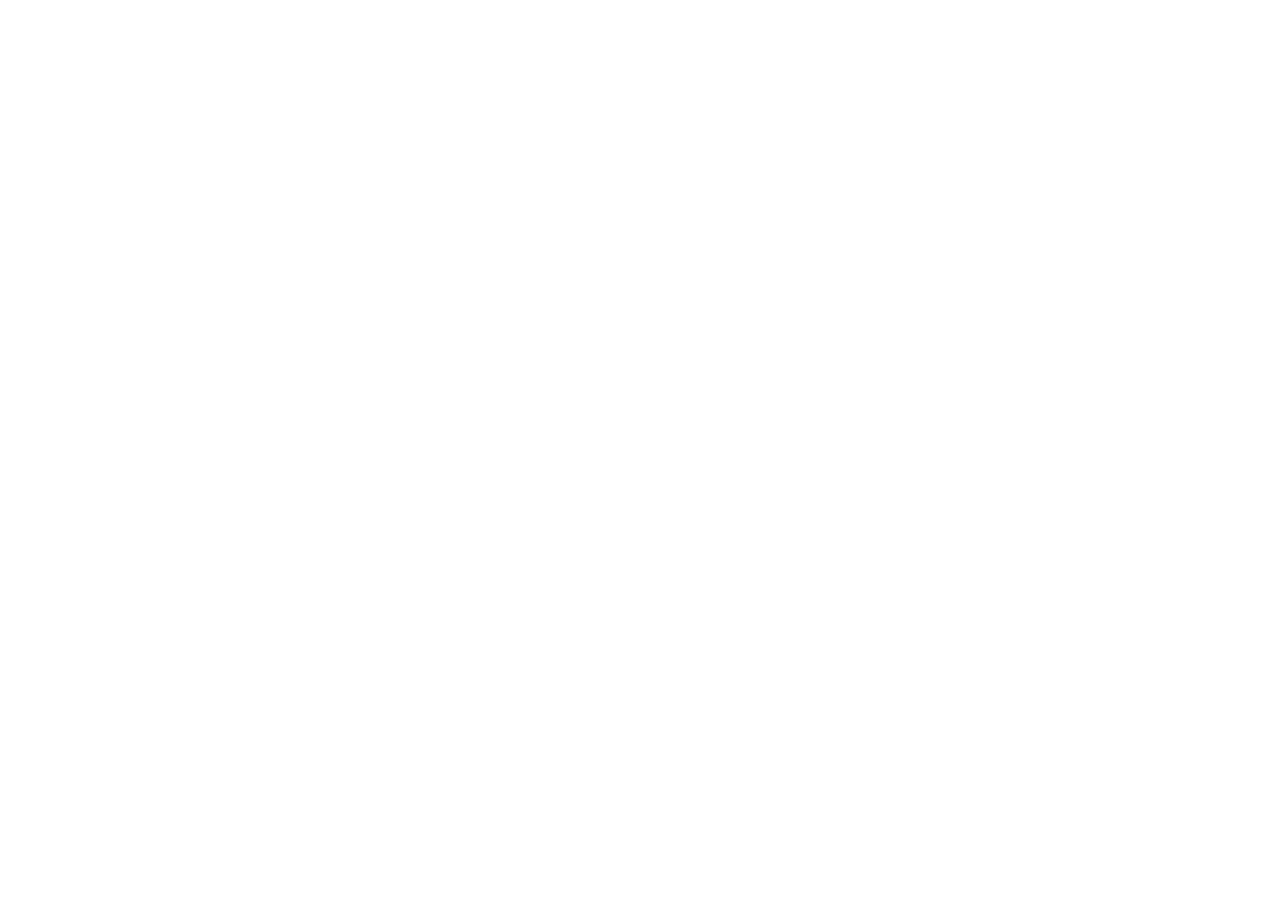
==== baby/index.html @ d95bfc17 "Redirect /baby to our baby registry" ====
<head>
  <meta http-equiv="refresh" content="0; URL=https://www.babylist.com/emily-landers-baby-reg" />
</head>
<body>
  <p>We're excited to redirect you to our baby registry, but if you're seeing this message, <a href="https://www.babylist.com/emily-landers-baby-reg">click this link</a> to try again.</p>
</body>
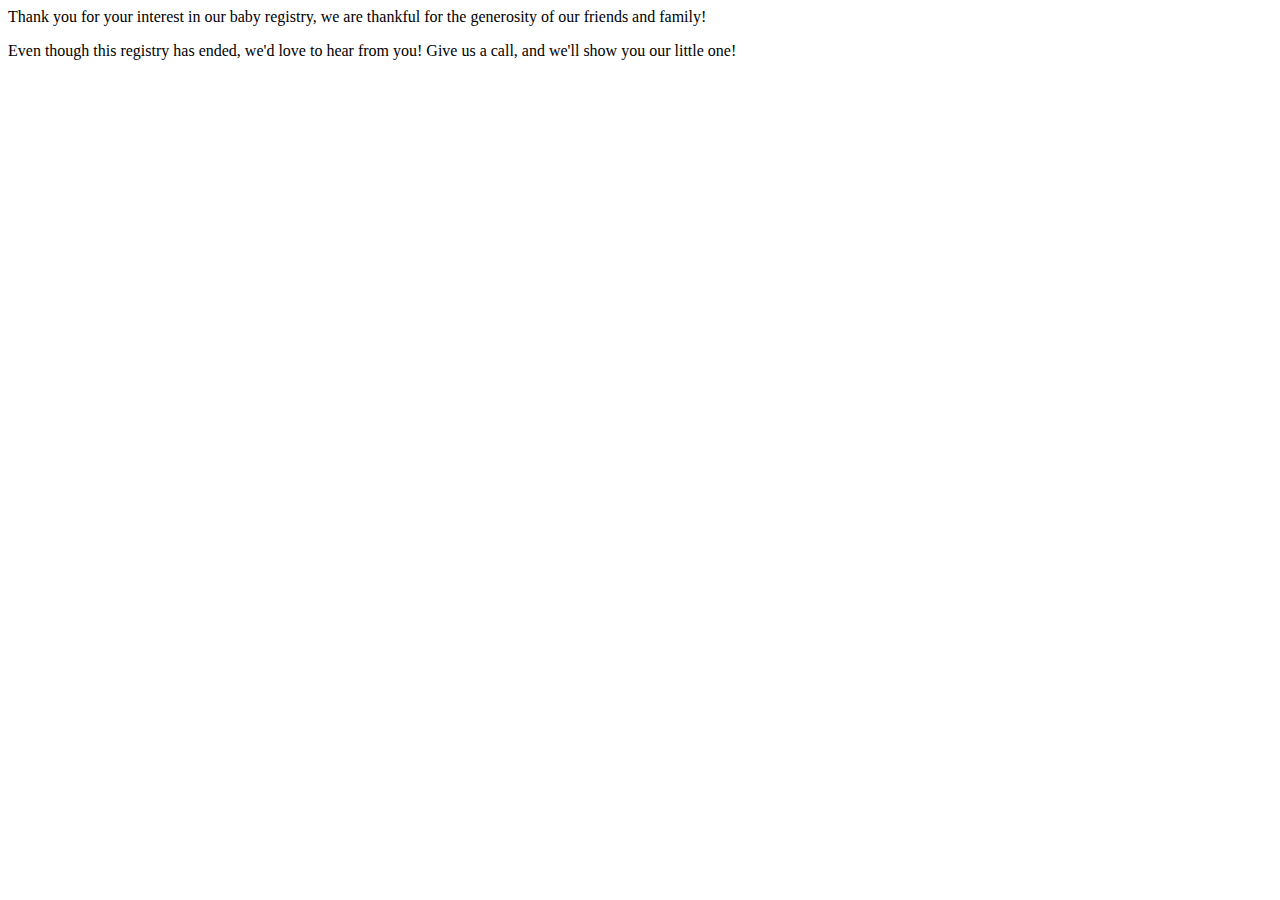
==== commit 84302ddb: "replace registry link with message" ====
--- a/baby/index.html
+++ b/baby/index.html
@@ -1,6 +1,12 @@
 <head>
-  <meta http-equiv="refresh" content="0; URL=https://www.babylist.com/emily-landers-baby-reg" />
 </head>
 <body>
-  <p>We're excited to redirect you to our baby registry, but if you're seeing this message, <a href="https://www.babylist.com/emily-landers-baby-reg">click this link</a> to try again.</p>
+  <p>
+    Thank you for your interest in our baby registry,
+    we are thankful for the generosity of our friends and family!
+  </p>
+  <p>
+    Even though this registry has ended, we'd love to hear from you!
+    Give us a call, and we'll show you our little one!
+  </p>
 </body>
